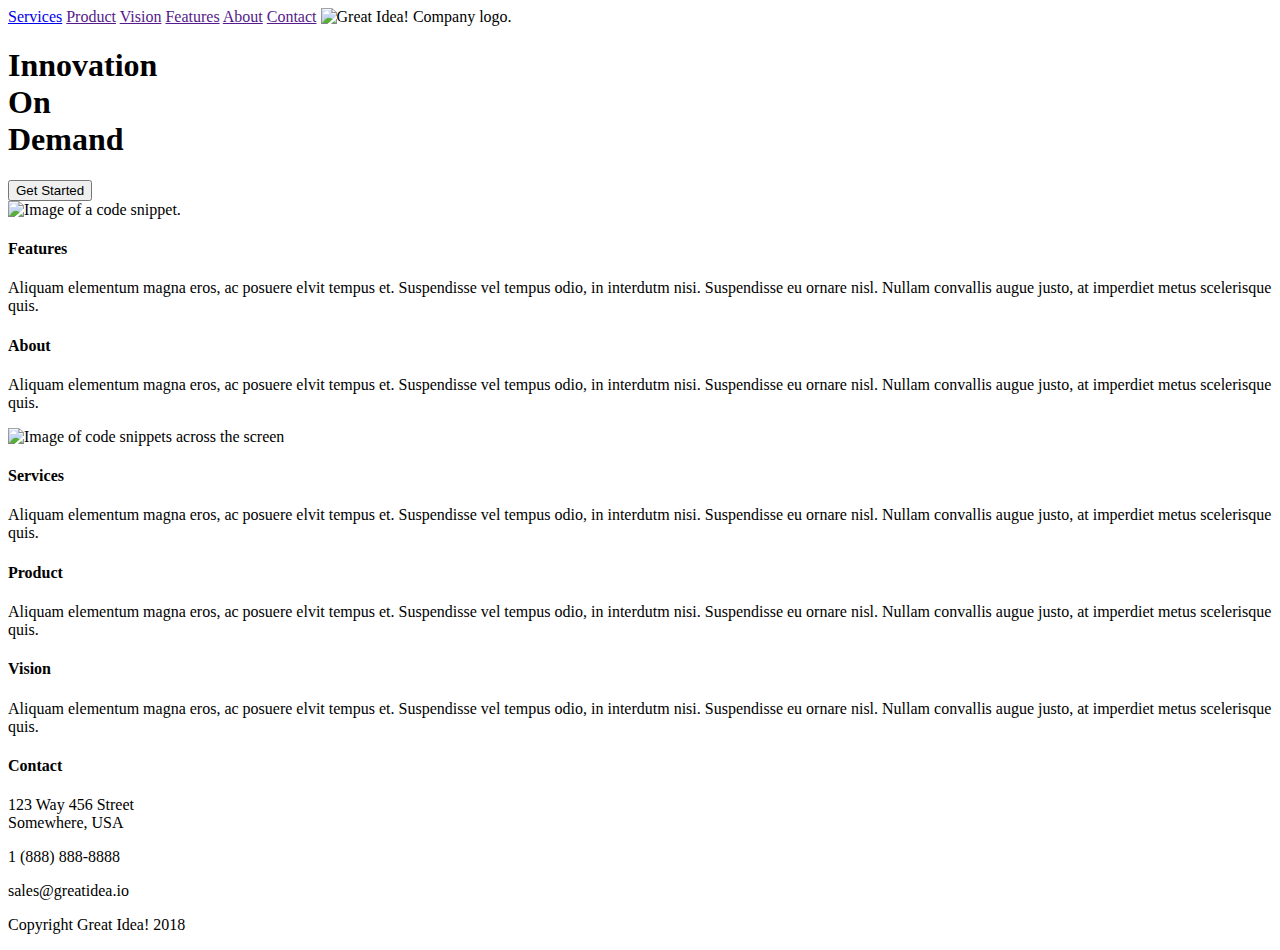
==== great-idea/index.html @ 68553bdd "Update index.html" ====
<!doctype html>

<html lang="en">
<head>
  <meta charset="utf-8">

  <title>Great Idea!</title>

  <link href="https://fonts.googleapis.com/css?family=Bangers|Titillium+Web" rel="stylesheet">
  <link rel="stylesheet" href="css/index.css">

  <!--[if lt IE 9]>
    <script src="https://cdnjs.cloudflare.com/ajax/libs/html5shiv/3.7.3/html5shiv.js"></script>
  <![endif]-->
</head>

  <body>
<div class="container">

        <header>
        <nav class="inline">
          <a href="services.html">Services</a>
          <a href="">Product</a>
          <a href="">Vision</a>
          <a href="">Features</a>
          <a href="">About</a>
          <a href="">Contact</a>
          <img class="logo" src="img/logo.png" alt="Great Idea! Company logo.">
        </nav>

        </header>   

        <section class="top-title">
          
          <div class="title-text">
            
            <h1>Innovation<br> On<br> Demand</h1>
            
            <button>Get Started</button>

          </div>

          <div class="top-img">
            <img src="img/header-img.png" alt="Image of a code snippet.">
          </div>
        </section>

        <section class="main">

          <section class="top-content">
            <section class="text-half">
              <h4>Features</h4>
              <p>Aliquam elementum magna eros, ac posuere elvit tempus et. Suspendisse vel tempus odio, in interdutm nisi. Suspendisse eu ornare nisl. Nullam convallis augue justo, at imperdiet metus scelerisque quis.</p>       
 
            </section>
                 
            <section class="text-half">
              <h4>About</h4>
              <p>Aliquam elementum magna eros, ac posuere elvit tempus et. Suspendisse vel tempus odio, in interdutm nisi. Suspendisse eu ornare nisl. Nullam convallis augue justo, at imperdiet metus scelerisque quis.</p>
            </section>
            
      
            <img class="middle-img" src="img/mid-page-accent.jpg" alt="Image of code snippets across the screen">
    
  
          </section>
      
          <section class="bottom-content">
            <section class="text-third">
              <h4>Services</h4>
              <p>Aliquam elementum magna eros, ac posuere elvit tempus et. Suspendisse vel tempus odio, in interdutm nisi. Suspendisse eu ornare nisl. Nullam convallis augue justo, at imperdiet metus scelerisque quis.</p>

            </section>
            <section class="text-third">
              <h4>Product</h4>
              <p>Aliquam elementum magna eros, ac posuere elvit tempus et. Suspendisse vel tempus odio, in interdutm nisi. Suspendisse eu ornare nisl. Nullam convallis augue justo, at imperdiet metus scelerisque quis.</p>
            </section>
              
            <section class="text-third">
              <h4>Vision</h4>
              <p>Aliquam elementum magna eros, ac posuere elvit tempus et. Suspendisse vel tempus odio, in interdutm nisi. Suspendisse eu ornare nisl. Nullam convallis augue justo, at imperdiet metus scelerisque quis.</p>
            </section>
 
          </section>

        </section>
    
        
    
        <section class="contact">
          <div class="contact-text">
          <h4>Contact</h4>
          <p>123 Way 456 Street<br> Somewhere, USA</p>
          <p>1 (888) 888-8888</p>
          <p>sales@greatidea.io</p>
          </div>

        </section>
    
        <footer>
          <p>Copyright Great Idea! 2018</p>
        </footer>
  
        
  
        
  
            
          
          
        
      </div>

    <!-- Copy and paste your HTML from the first UI project here -->
      
    
  </body>
</html>
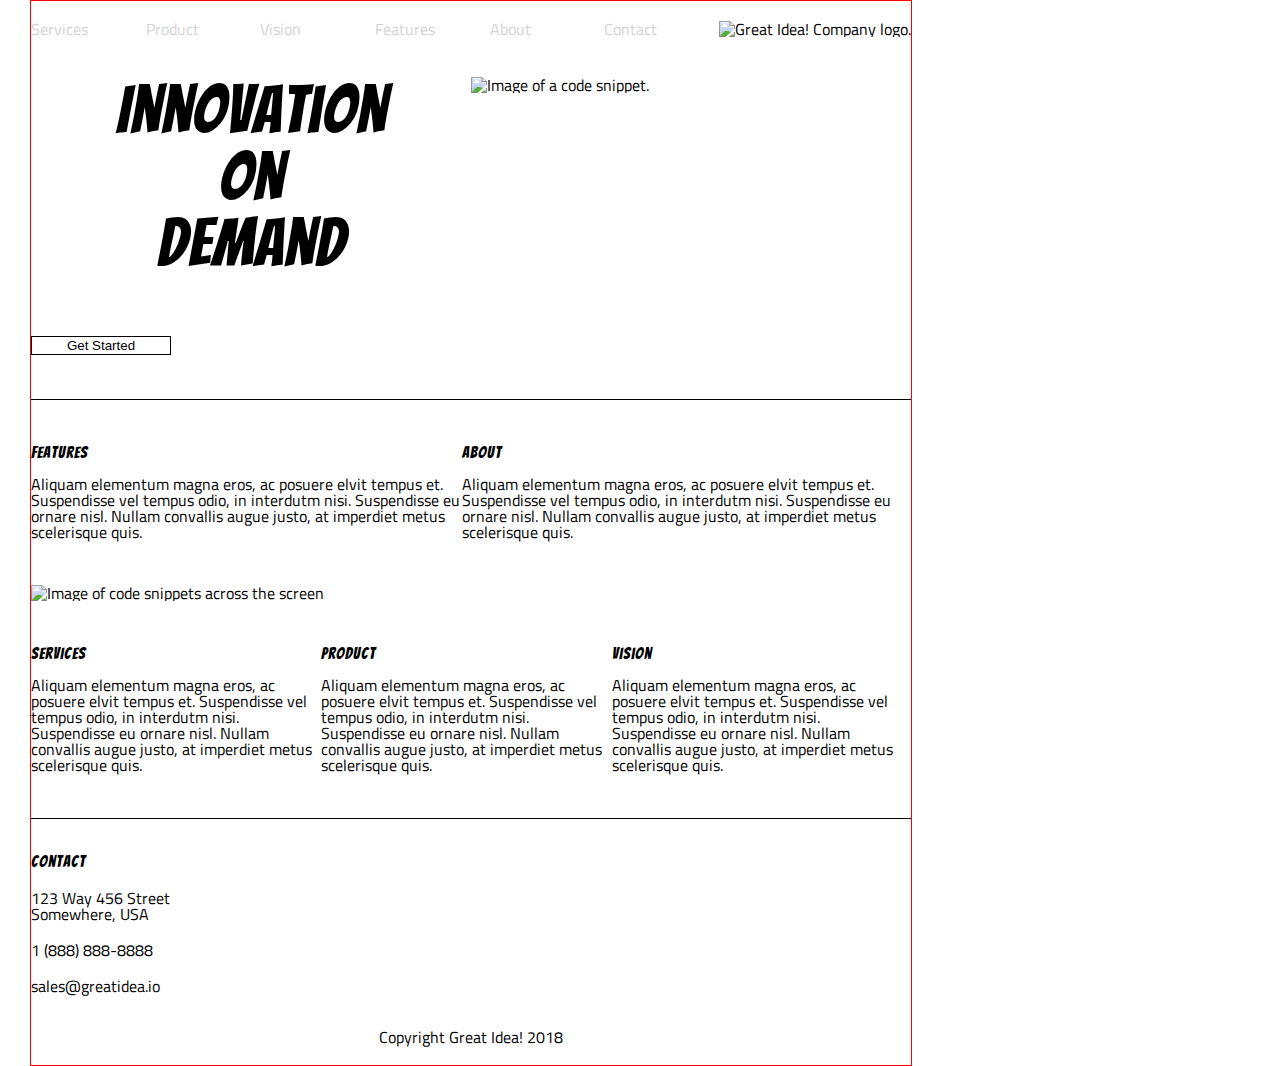
==== commit 8bc672e6: "first run" ====
--- a/great-idea/index.html
+++ b/great-idea/index.html
@@ -1,118 +1,130 @@
-<!doctype html>
+<!DOCTYPE html>
 
 <html lang="en">
-<head>
-  <meta charset="utf-8">
+  <head>
+    <meta charset="utf-8" />
 
-  <title>Great Idea!</title>
+    <title>Great Idea!</title>
 
-  <link href="https://fonts.googleapis.com/css?family=Bangers|Titillium+Web" rel="stylesheet">
-  <link rel="stylesheet" href="css/index.css">
+    <link
+      href="https://fonts.googleapis.com/css?family=Bangers|Titillium+Web"
+      rel="stylesheet"
+    />
+    <link rel="stylesheet" href="css/index.css" />
 
-  <!--[if lt IE 9]>
-    <script src="https://cdnjs.cloudflare.com/ajax/libs/html5shiv/3.7.3/html5shiv.js"></script>
-  <![endif]-->
-</head>
+    <!--[if lt IE 9]>
+      <script src="https://cdnjs.cloudflare.com/ajax/libs/html5shiv/3.7.3/html5shiv.js"></script>
+    <![endif]-->
+  </head>
 
   <body>
-<div class="container">
-
-        <header>
-        <nav class="inline">
+    <div class="container">
+      <header>
+        <nav>
           <a href="services.html">Services</a>
           <a href="">Product</a>
           <a href="">Vision</a>
           <a href="">Features</a>
           <a href="">About</a>
           <a href="">Contact</a>
-          <img class="logo" src="img/logo.png" alt="Great Idea! Company logo.">
+          <img class="logo" src="img/logo.png" alt="Great Idea! Company logo." />
         </nav>
+      </header>
 
-        </header>   
+      <section class="top-title">
+        <div class="title-text">
+          <h1>
+            Innovation<br />
+            On<br />
+            Demand
+          </h1>
 
-        <section class="top-title">
-          
-          <div class="title-text">
-            
-            <h1>Innovation<br> On<br> Demand</h1>
-            
-            <button>Get Started</button>
+          <button class="index">Get Started</button>
+        </div>
 
-          </div>
+        <div class="top-img">
+          <img src="img/header-img.png" alt="Image of a code snippet." />
+        </div>
+      </section>
 
-          <div class="top-img">
-            <img src="img/header-img.png" alt="Image of a code snippet.">
-          </div>
+      <section class="main">
+        <section class="top-content">
+          <section class="text-half">
+            <h4>Features</h4>
+            <p>
+              Aliquam elementum magna eros, ac posuere elvit tempus et.
+              Suspendisse vel tempus odio, in interdutm nisi. Suspendisse eu
+              ornare nisl. Nullam convallis augue justo, at imperdiet metus
+              scelerisque quis.
+            </p>
+          </section>
+
+          <section class="text-half">
+            <h4>About</h4>
+            <p>
+              Aliquam elementum magna eros, ac posuere elvit tempus et.
+              Suspendisse vel tempus odio, in interdutm nisi. Suspendisse eu
+              ornare nisl. Nullam convallis augue justo, at imperdiet metus
+              scelerisque quis.
+            </p>
+          </section>
+
+          <img
+            class="middle-img"
+            src="img/mid-page-accent.jpg"
+            alt="Image of code snippets across the screen"
+          />
         </section>
 
-        <section class="main">
-
-          <section class="top-content">
-            <section class="text-half">
-              <h4>Features</h4>
-              <p>Aliquam elementum magna eros, ac posuere elvit tempus et. Suspendisse vel tempus odio, in interdutm nisi. Suspendisse eu ornare nisl. Nullam convallis augue justo, at imperdiet metus scelerisque quis.</p>       
- 
-            </section>
-                 
-            <section class="text-half">
-              <h4>About</h4>
-              <p>Aliquam elementum magna eros, ac posuere elvit tempus et. Suspendisse vel tempus odio, in interdutm nisi. Suspendisse eu ornare nisl. Nullam convallis augue justo, at imperdiet metus scelerisque quis.</p>
-            </section>
-            
-      
-            <img class="middle-img" src="img/mid-page-accent.jpg" alt="Image of code snippets across the screen">
-    
-  
+        <section class="bottom-content">
+          <section class="text-third">
+            <h4>Services</h4>
+            <p>
+              Aliquam elementum magna eros, ac posuere elvit tempus et.
+              Suspendisse vel tempus odio, in interdutm nisi. Suspendisse eu
+              ornare nisl. Nullam convallis augue justo, at imperdiet metus
+              scelerisque quis.
+            </p>
           </section>
-      
-          <section class="bottom-content">
-            <section class="text-third">
-              <h4>Services</h4>
-              <p>Aliquam elementum magna eros, ac posuere elvit tempus et. Suspendisse vel tempus odio, in interdutm nisi. Suspendisse eu ornare nisl. Nullam convallis augue justo, at imperdiet metus scelerisque quis.</p>
-
-            </section>
-            <section class="text-third">
-              <h4>Product</h4>
-              <p>Aliquam elementum magna eros, ac posuere elvit tempus et. Suspendisse vel tempus odio, in interdutm nisi. Suspendisse eu ornare nisl. Nullam convallis augue justo, at imperdiet metus scelerisque quis.</p>
-            </section>
-              
-            <section class="text-third">
-              <h4>Vision</h4>
-              <p>Aliquam elementum magna eros, ac posuere elvit tempus et. Suspendisse vel tempus odio, in interdutm nisi. Suspendisse eu ornare nisl. Nullam convallis augue justo, at imperdiet metus scelerisque quis.</p>
-            </section>
- 
+          <section class="text-third">
+            <h4>Product</h4>
+            <p>
+              Aliquam elementum magna eros, ac posuere elvit tempus et.
+              Suspendisse vel tempus odio, in interdutm nisi. Suspendisse eu
+              ornare nisl. Nullam convallis augue justo, at imperdiet metus
+              scelerisque quis.
+            </p>
           </section>
 
+          <section class="text-third">
+            <h4>Vision</h4>
+            <p>
+              Aliquam elementum magna eros, ac posuere elvit tempus et.
+              Suspendisse vel tempus odio, in interdutm nisi. Suspendisse eu
+              ornare nisl. Nullam convallis augue justo, at imperdiet metus
+              scelerisque quis.
+            </p>
+          </section>
         </section>
-    
-        
-    
-        <section class="contact">
-          <div class="contact-text">
+      </section>
+
+      <section class="contact">
+        <div class="contact-text">
           <h4>Contact</h4>
-          <p>123 Way 456 Street<br> Somewhere, USA</p>
+          <p>
+            123 Way 456 Street<br />
+            Somewhere, USA
+          </p>
           <p>1 (888) 888-8888</p>
           <p>sales@greatidea.io</p>
-          </div>
+        </div>
+      </section>
 
-        </section>
-    
-        <footer>
-          <p>Copyright Great Idea! 2018</p>
-        </footer>
-  
-        
-  
-        
-  
-            
-          
-          
-        
-      </div>
+      <footer>
+        <p>Copyright Great Idea! 2018</p>
+      </footer>
+    </div>
 
     <!-- Copy and paste your HTML from the first UI project here -->
-      
-    
   </body>
 </html>
--- a/great-idea/css/index.css
+++ b/great-idea/css/index.css
@@ -0,0 +1,168 @@
+/* http://meyerweb.com/eric/tools/css/reset/ 
+   v2.0 | 20110126
+   License: none (public domain)
+*/
+
+html, body, div, span, applet, object, iframe,
+h1, h2, h3, h4, h5, h6, p, blockquote, pre,
+a, abbr, acronym, address, big, cite, code,
+del, dfn, em, img, ins, kbd, q, s, samp,
+small, strike, strong, sub, sup, tt, var,
+b, u, i, center,
+dl, dt, dd, ol, ul, li,
+fieldset, form, label, legend,
+table, caption, tbody, tfoot, thead, tr, th, td,
+article, aside, canvas, details, embed, 
+figure, figcaption, footer, header, hgroup, 
+menu, nav, output, ruby, section, summary,
+time, mark, audio, video {
+	margin: 0;
+	padding: 0;
+	border: 0;
+	font-size: 100%;
+	font: inherit;
+	vertical-align: baseline;
+}
+/* HTML5 display-role reset for older browsers */
+article, aside, details, figcaption, figure, 
+footer, header, hgroup, menu, nav, section {
+	display: block;
+}
+body {
+	line-height: 1;
+}
+ol, ul {
+	list-style: none;
+}
+blockquote, q {
+	quotes: none;
+}
+blockquote:before, blockquote:after,
+q:before, q:after {
+	content: '';
+	content: none;
+}
+table {
+	border-collapse: collapse;
+	border-spacing: 0;
+}
+
+/* Set every element's box-sizing to border-box */
+* {
+    box-sizing: border-box;
+}
+
+html, body {
+    height: 100%;
+    font-family: 'Titillium Web', sans-serif;
+}
+
+h1, h2, h3, h4, h5 {
+    font-family: 'Bangers', cursive;
+    letter-spacing: 1px;
+    margin-bottom: 15px;
+}
+
+/* Copy and paste your work from yesterday here and start to refactor into flexbox */
+
+.container{
+	width: 880px;
+	border: 1px solid red;
+	box-sizing: content-box;
+	margin: 0 30px;
+}
+
+.top-title {
+	display: flex;
+	align-items: flex-start;
+	justify-content: center;
+	border-bottom: 1px solid black;
+	padding: 40px 0;
+}
+
+.title-text {
+	flex: 1;
+	flex-grow: 1;
+	height: 100%;
+	font-size: 50pt;
+	align-items: stretch;	
+	align-content: stretch;
+	flex-direction: column;
+	justify-content: center;																			
+}
+.top-title .top-img {
+	flex: 1;
+}
+.title-text h1 {
+	text-align: center;
+}
+
+button.index {
+	background: white;
+	width: 140px;	
+	border: 1px solid black;
+	
+	
+}
+
+
+
+
+.top-content {
+	display: flex;
+	flex: 1;
+	flex-direction: row;
+	flex-wrap:wrap
+}
+
+.top-img {
+	flex: 1;
+}
+.container .text-half {
+
+	margin: 45px 0;
+	width: 49%;
+}
+
+.bottom-content {
+	display: flex;
+	flex: 1;
+	flex-direction: row;
+	border-bottom: 1px solid black
+}
+.container .main .text-third {
+	width: 33%;
+	margin: 45px 0;
+}
+
+
+header nav { 
+	margin-top: 20px;
+	display: flex;
+	flex-flow: row wrap;
+	justify-content: center;
+	align-items: center;
+}
+
+header nav a {
+	flex: 1;
+	flex-flow: row wrap;
+	justify-content: center;
+	align-items: stretch;
+	text-decoration: none;
+	color: lightgrey;
+}
+
+.contact {
+	margin: 35px 0;
+}
+
+.contact p {
+	margin: 20px 0;
+}
+
+footer {
+	text-align: center;
+	margin: 20px 0;
+}
+
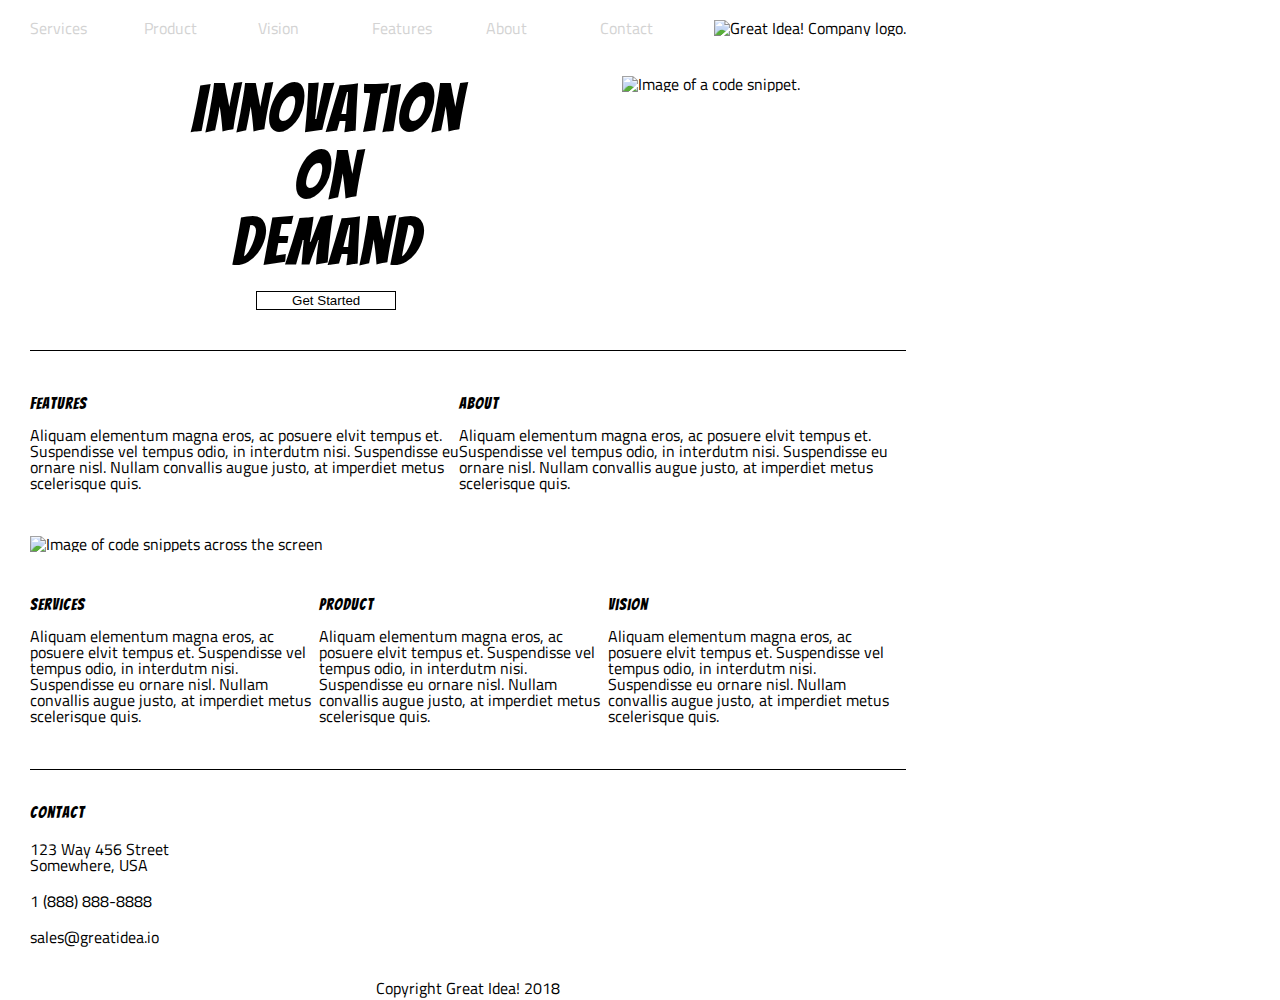
==== commit c0f125db: "Rewritten with flexbox completely" ====
--- a/great-idea/index.html
+++ b/great-idea/index.html
@@ -27,23 +27,33 @@
           <a href="">Features</a>
           <a href="">About</a>
           <a href="">Contact</a>
-          <img class="logo" src="img/logo.png" alt="Great Idea! Company logo." />
+          <img
+            class="logo"
+            src="img/logo.png"
+            alt="Great Idea! Company logo."
+          />
         </nav>
       </header>
 
-      <section class="top-title">
-        <div class="title-text">
-          <h1>
-            Innovation<br />
-            On<br />
-            Demand
-          </h1>
-
-          <button class="index">Get Started</button>
-        </div>
-
-        <div class="top-img">
-          <img src="img/header-img.png" alt="Image of a code snippet." />
+      <section>
+        <div class="top-title">
+          <div class="title-left">
+            <div class="title-text">
+              <h1>
+                Innovation<br />
+                On<br />
+                Demand
+              </h1>
+            </div>
+            <div class="title-button">
+              <button class="index">Get Started</button>
+            </div>
+          </div>
+          <div class="title-right">
+            <div class="top-img">
+              <img src="img/header-img.png" alt="Image of a code snippet." />
+            </div>
+          </div>
         </div>
       </section>
 
--- a/great-idea/css/index.css
+++ b/great-idea/css/index.css
@@ -66,43 +66,66 @@
 /* Copy and paste your work from yesterday here and start to refactor into flexbox */
 
 .container{
-	width: 880px;
-	border: 1px solid red;
-	box-sizing: content-box;
+	width: 876px;
+	/* border: 1px solid red; */
+	/* box-sizing: content-box; */
 	margin: 0 30px;
 }
 
+header nav { 
+	margin-top: 20px;
+	display: flex;
+	flex-flow: row wrap;
+	justify-content: center;
+	align-items: center;
+}
+
+header nav a {
+	flex: 1;
+	flex-flow: row wrap;
+	justify-content: center;
+	align-items: stretch;
+	text-decoration: none;
+	color: lightgrey;
+}
+
+
 .top-title {
 	display: flex;
-	align-items: flex-start;
-	justify-content: center;
+	flex-flow: row nowrap;
+	justify-content: space-evenly;
 	border-bottom: 1px solid black;
 	padding: 40px 0;
 }
 
-.title-text {
-	flex: 1;
-	flex-grow: 1;
-	height: 100%;
+ .title-left {
+	 display: flex;
+	 flex-flow: column wrap;
+	 align-content: center;
+	 justify-content: center;
+ }
+
+.top-title .title-text {
+	width: 381px;
 	font-size: 50pt;
-	align-items: stretch;	
-	align-content: stretch;
-	flex-direction: column;
-	justify-content: center;																			
+													
 }
-.top-title .top-img {
-	flex: 1;
-}
+
 .title-text h1 {
 	text-align: center;
 }
 
-button.index {
+.title-left .title-button {
+	display: flex;
+	justify-content: center;
+}
+
+.title-left .title-button button {
 	background: white;
 	width: 140px;	
 	border: 1px solid black;
-	
-	
+	align-self: center;
+	justify-content: center;
 }
 
 
@@ -115,9 +138,7 @@
 	flex-wrap:wrap
 }
 
-.top-img {
-	flex: 1;
-}
+
 .container .text-half {
 
 	margin: 45px 0;
@@ -136,22 +157,7 @@
 }
 
 
-header nav { 
-	margin-top: 20px;
-	display: flex;
-	flex-flow: row wrap;
-	justify-content: center;
-	align-items: center;
-}
 
-header nav a {
-	flex: 1;
-	flex-flow: row wrap;
-	justify-content: center;
-	align-items: stretch;
-	text-decoration: none;
-	color: lightgrey;
-}
 
 .contact {
 	margin: 35px 0;
